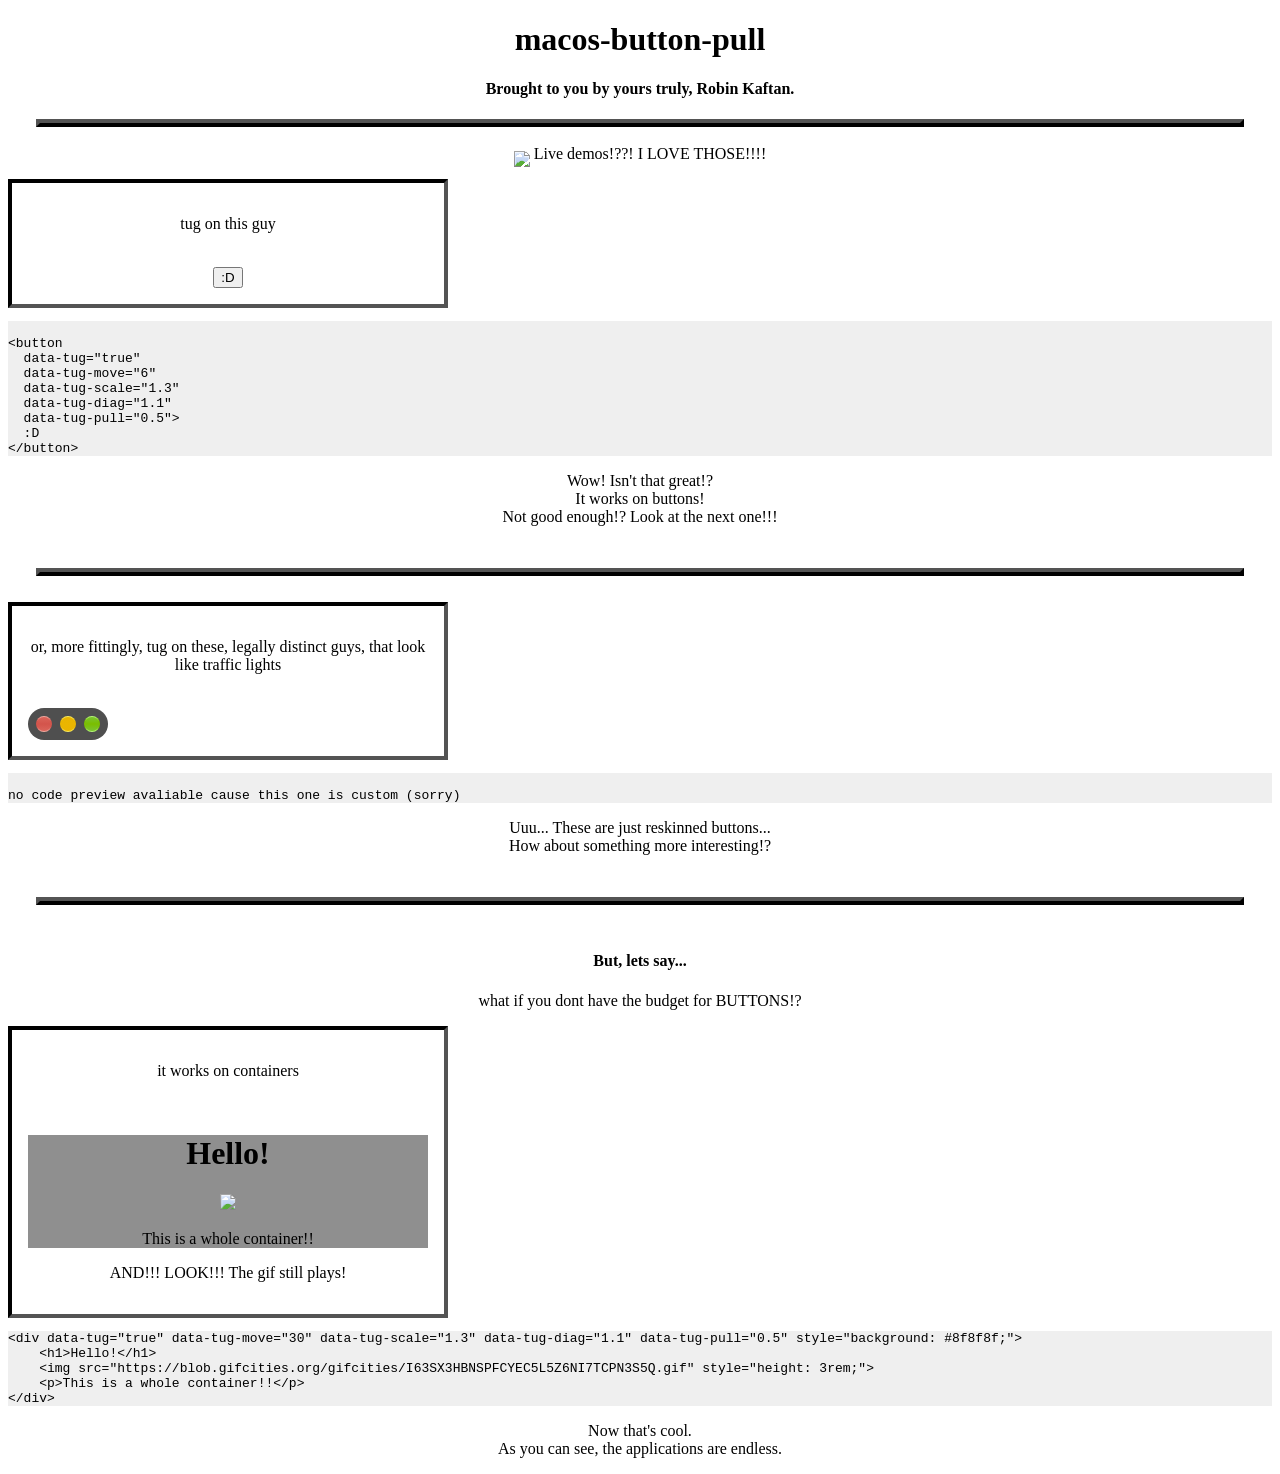
==== index.html @ 35a10ad1 "wow first commit" ====
<!DOCTYPE html>
<html lang="en">
    <head>
        <title>experimental</title>
        <link rel="stylesheet" href="style.css">
        <script defer src="script.js"></script>
    </head>
    <body>
        <h1>macos-button-pull</h1>
        <h4>Brought to you by yours truly, Robin Kaftan.</h4>
        <hr>
        <p><img class="emoji" src="https://blob.gifcities.org/gifcities/2HN235SSFQ5EXTB3GYGVGJWMCZVSBJHM.gif"> Live demos!??! I LOVE THOSE!!!!</p>
        <div class="false-iframe">
            <p>tug on this guy</p>
            <br>
            <button data-tug="true" data-tug-move="6" data-tug-scale="1.3" data-tug-diag="1.1" data-tug-pull="0.5">:D</button>
        </div>
        <pre><code>
&lt;button 
  data-tug="true" 
  data-tug-move="6" 
  data-tug-scale="1.3" 
  data-tug-diag="1.1" 
  data-tug-pull="0.5"&gt;
  :D
&lt;/button&gt;</code></pre>
        <p>
            Wow! Isn't that great!?<br>
            It works on buttons!<br>
            Not good enough!? Look at the next one!!!
        </p>
        <br>
        <hr>
        <br>
        <div class="false-iframe">
            <p>or, more fittingly, tug on these, legally distinct guys, that look like traffic lights</p>
            <br>
            <div class="action-btns">
                <button data-tug="true" data-tug-move="6" data-tug-scale="1.3" data-tug-diag="1.1" data-tug-pull="0.5" class="close-btn" aria-label="Close">
                    <svg xmlns="http://w3.org" viewBox="0 0 16 16" fill="currentColor">
                        <path d="M2.22 2.22a1.25 1.25 0 0 1 1.76 0L8 6.24l4.02-4.02a1.25 1.25 0 1 1 1.76 1.76L9.76 8l4.02 4.02a1.25 1.25 0 1 1-1.76 1.76L8 9.76l-4.02 4.02a1.25 1.25 0 1 1-1.76-1.76L6.24 8 2.22 3.98a1.25 1.25 0 0 1 0-1.76Z" />
                    </svg>
                </button>
                <button data-tug="true" data-tug-move="6" data-tug-scale="1.3" data-tug-diag="1.1" data-tug-pull="0.5" class="minimise-btn" aria-label="Minimize">
                    <svg xmlns="http://w3.org" viewBox="0 0 16 16" fill="currentColor">
                        <path d="M2 7a1 1 0 0 1 1-1h10a1 1 0 1 1 0 2H3a1 1 0 0 1-1-1Z" />
                    </svg>
                </button>
                <button data-tug="true" data-tug-move="6" data-tug-scale="1.3" data-tug-diag="1.1" data-tug-pull="0.5" class="maximise-btn" aria-label="Maximize" onclick="document.getElementById('mainwindow').classList.toggle('fullscreen');">
                    <svg xmlns="http://w3.org" viewBox="0 0 16 16" fill="currentColor">
                        <path d="M2.5 2A1.5 1.5 0 0 0 1 3.5v9A1.5 1.5 0 0 0 2.5 14h.09L14 2.59V3.5A1.5 1.5 0 0 0 12.5 2h-10Z" />
                        <path d="M14 4.41 4.41 14H12.5a1.5 1.5 0 0 0 1.5-1.5v-8.09Z" />
                    </svg>
                </button>
            </div>
        </div>
        <pre><code>
no code preview avaliable cause this one is custom (sorry)</code></pre>
        <p>
            Uuu... These are just reskinned buttons...<br>
            How about something more interesting!?
        </p>
        <br>
        <hr>
        <br>
        <h4>But, lets say...</h4>
        <p>what if you dont have the budget for BUTTONS!?</p>
        <div class="false-iframe">
            <p>it works on containers</p>
            <br>
            <div data-tug="true" data-tug-move="30" data-tug-scale="1.3" data-tug-diag="1.1" data-tug-pull="0.5" style="background: #8f8f8f;">
                <h1>Hello!</h1>
                <img src="https://blob.gifcities.org/gifcities/I63SX3HBNSPFCYEC5L5Z6NI7TCPN3S5Q.gif" style="height: 3rem;">
                <p>This is a whole container!!</p>
            </div>
            <p>AND!!! LOOK!!! The gif still plays!</p>
        </div>
        <pre><code>&lt;div data-tug="true" data-tug-move="30" data-tug-scale="1.3" data-tug-diag="1.1" data-tug-pull="0.5" style="background: #8f8f8f;"&gt;
    &lt;h1&gt;Hello!&lt;/h1&gt;
    &lt;img src="https://blob.gifcities.org/gifcities/I63SX3HBNSPFCYEC5L5Z6NI7TCPN3S5Q.gif" style="height: 3rem;"&gt;
    &lt;p&gt;This is a whole container!!&lt;/p&gt;
&lt;/div&gt;</code></pre>
        <p>
            Now that's cool.<br>
            As you can see, the applications are endless.
        </p>
    </body>
</html>
---- style.css ----
:root {
    --close-btn-bg: linear-gradient(to bottom, rgb(218, 100, 90), rgb(211, 84, 75), rgb(218, 100, 90));
    --close-btn-border: linear-gradient(to bottom, rgb(245, 178, 168), rgb(211, 84, 75), rgb(211, 84, 75), rgb(245, 178, 168));
    --close-btn-text: rgb(119, 2, 0);

    --minimise-btn-bg: linear-gradient(to bottom, rgb(233, 180, 0), rgb(234, 181, 0), rgb(233, 180, 0));
    --minimise-btn-border: linear-gradient(to bottom, rgb(253, 242, 102), rgb(234, 181, 0), rgb(234, 181, 0), rgb(253, 242, 102));
    --minimise-btn-text: rgb(144, 61, 14);

    --maximise-btn-bg: linear-gradient(to bottom, rgb(122, 195, 50), rgb(122, 190, 0), rgb(122, 195, 50));
    --maximise-btn-border: linear-gradient(to bottom, rgb(188, 255, 131), rgb(122, 190, 0), rgb(122, 190, 0), rgb(188, 255, 131));
    --maximise-btn-text: rgb(75, 144, 27);

    --disabled-btn-bg: linear-gradient(to bottom, rgb(80, 80, 80), rgb(75, 75, 75), rgb(80, 80, 80));
    --disabled-btn-border: linear-gradient(to bottom, rgb(150, 150, 150), rgb(75, 75, 75), rgb(75, 75, 75), rgb(150, 150, 150));
    --disabled-btn-text: transparent;
}

body {
    text-align: center;
    justify-items: center;
    justify-content: center;
}

.emoji {
    height: 2rem;
    position: relative;
    top: 0.5rem;
    width: auto;
    image-rendering: pixelated;
    white-space: nowrap;
}

hr {
    width: 95%;
    height: 0;
    border: 4px black outset;
}

.false-iframe {
    border: 4px black inset;
    width: 95%;
    max-width: 400px;
    text-align: center;
    justify-items: center;
    justify-content: center;
    height: fit-content;
    padding: 1rem;
}

.action-btns {
    width: fit-content;
    height: 1rem;
    padding: 0.5rem;
    display: flex;
    align-items: flex-start;
    flex-direction: row;
    gap: 0.5rem;
    position: relative;
    background: #4f4f4f;
    border-radius: 1rem;
}

.close-btn,
.minimise-btn,
.maximise-btn {
    width: 1rem;
    height: 1rem;
    aspect-ratio: 1 / 1;
    padding: 0;
    border-radius: 9999px;
    border: none;
    cursor: default;
    display: inline-flex;
    align-items: center;
    justify-content: center;
    font-size: 1rem;
    line-height: 1;
    position: relative;
    isolation: isolate;
    background: transparent;
    transition: 0.1s ease-in-out transform;
}

.close-btn {
    background-color: var(--close-btn-bg, #ff5f56);
}

.minimise-btn {
    background-color: var(--minimise-btn-bg, #ffbd2e);
}

.maximise-btn {
    background-color: var(--maximise-btn-bg, #27c93f);
}

.close-btn svg,
.minimise-btn svg,
.maximise-btn svg {
    width: 0.65rem;
    height: 0.65rem;
    opacity: 0;
}

.action-btns:hover> :not(:disabled).close-btn {
    color: var(--close-btn-text, #4c0002);
}

.action-btns:hover> :not(:disabled).minimise-btn {
    color: var(--minimise-btn-text, #5c3e00);
}

.action-btns:hover> :not(:disabled).maximise-btn {
    color: var(--maximise-btn-text, #004d06);
}

.action-btns:hover> :not(:disabled) svg {
    opacity: 1;
}

.close-btn::before {
    content: "";
    position: absolute;
    top: 0;
    bottom: 0;
    left: 0;
    right: 0;
    background: var(--close-btn-border);
    border-radius: 9999px;
    z-index: -2;
}

.close-btn::after {
    content: "";
    position: absolute;
    top: 1px;
    bottom: 1px;
    left: 1px;
    right: 1px;
    background: var(--close-btn-bg);
    border-radius: 9999px;
    z-index: -1;
}

.minimise-btn::before {
    content: "";
    position: absolute;
    top: 0;
    bottom: 0;
    left: 0;
    right: 0;
    background: var(--minimise-btn-border);
    border-radius: 9999px;
    z-index: -2;
}

.minimise-btn::after {
    content: "";
    position: absolute;
    top: 1px;
    bottom: 1px;
    left: 1px;
    right: 1px;
    background: var(--minimise-btn-bg);
    border-radius: 9999px;
    z-index: -1;
}

.maximise-btn::before {
    content: "";
    position: absolute;
    top: 0;
    bottom: 0;
    left: 0;
    right: 0;
    background: var(--maximise-btn-border);
    border-radius: 9999px;
    z-index: -2;
}

.maximise-btn::after {
    content: "";
    position: absolute;
    top: 1px;
    bottom: 1px;
    left: 1px;
    right: 1px;
    background: var(--maximise-btn-bg);
    border-radius: 9999px;
    z-index: -1;
}

.close-btn:disabled::before,
.minimise-btn:disabled::before,
.maximise-btn:disabled::before {
    background: var(--disabled-btn-border);
}

.close-btn:disabled::after,
.minimise-btn:disabled::after,
.maximise-btn:disabled::after {
    background: var(--disabled-btn-bg);
}

.close-btn:disabled,
.minimise-btn:disabled,
.maximise-btn:disabled {
    color: var(--disabled-btn-text);
}

.close-btn:active,
.minimise-btn:active,
.maximise-btn:active {
    transform: scale(1.08);
    filter: brightness(120%);
}

pre {
    background: #efefef;
    text-align: left;
}
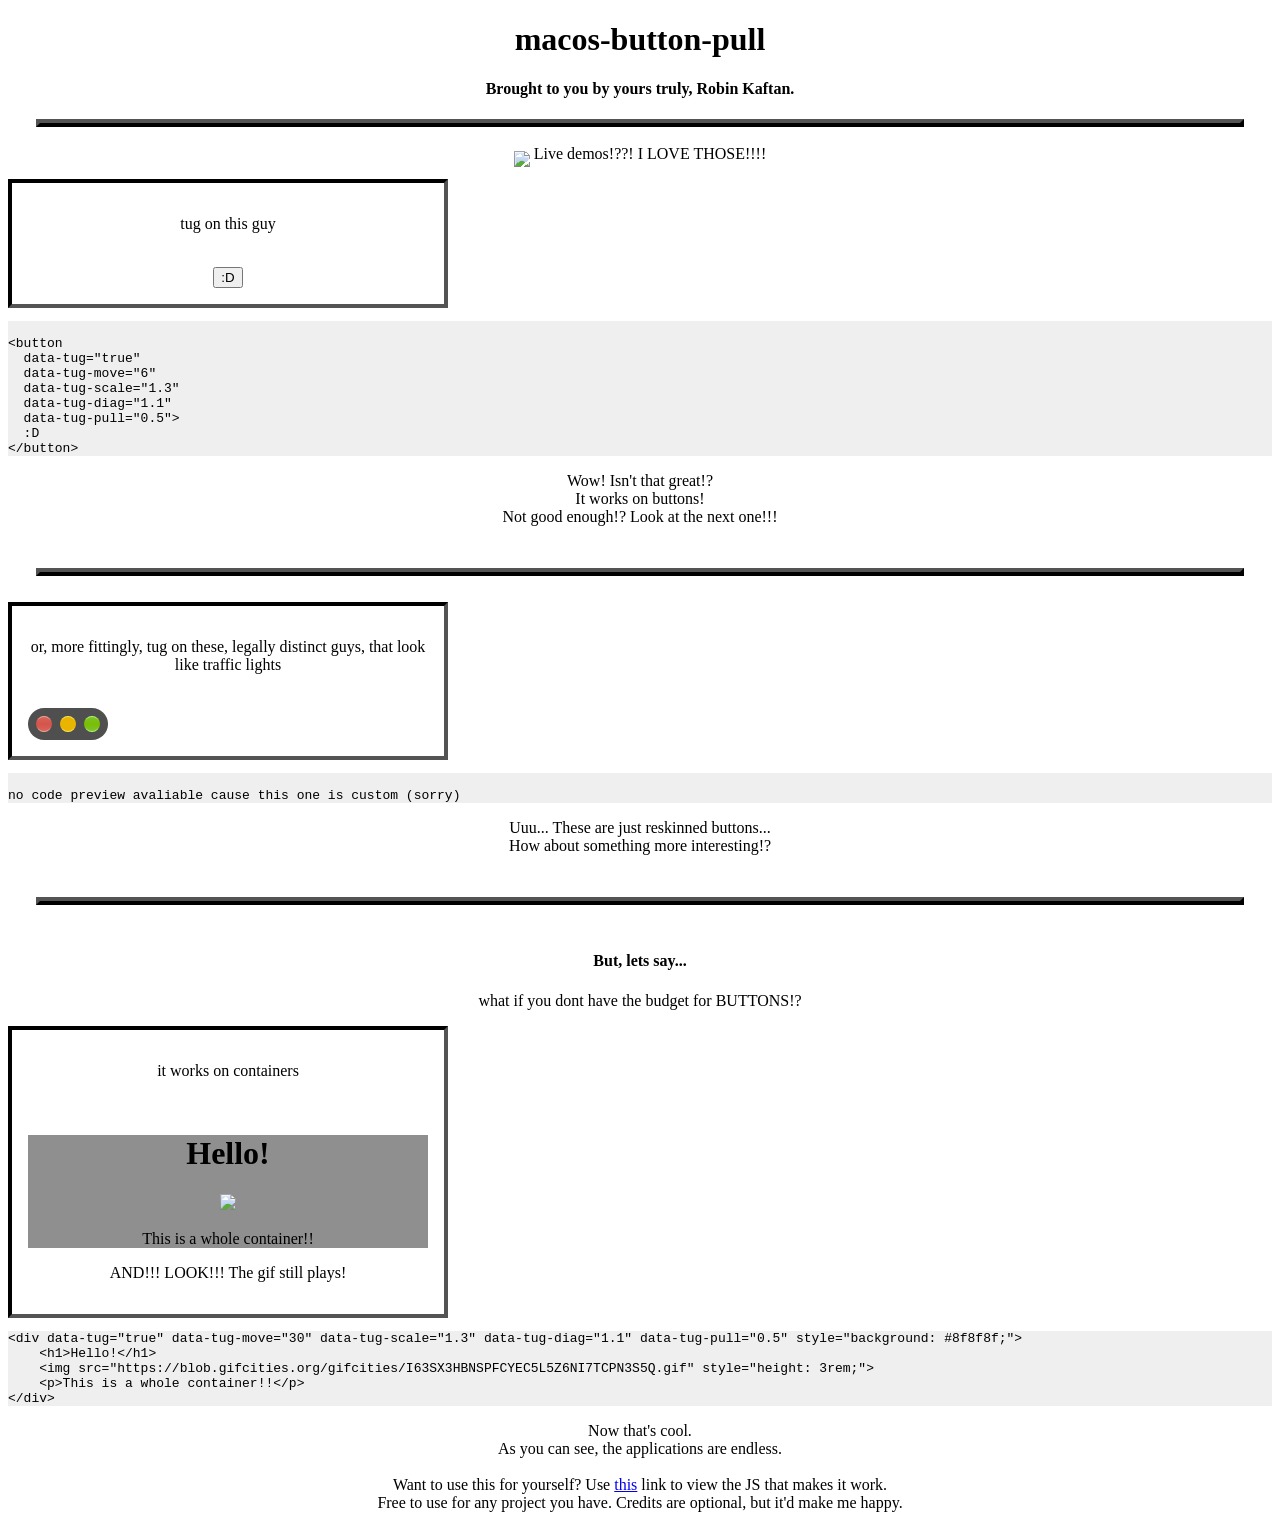
==== commit 579ccc10: "wow first commit" ====
--- a/index.html
+++ b/index.html
@@ -82,7 +82,10 @@
 &lt;/div&gt;</code></pre>
         <p>
             Now that's cool.<br>
-            As you can see, the applications are endless.
+            As you can see, the applications are endless.<br>
+            <br>
+            Want to use this for yourself? Use <a href="script.js">this</a> link to view the JS that makes it work.<br>
+            Free to use for any project you have. Credits are optional, but it'd make me happy.<br>
         </p>
     </body>
 </html>
